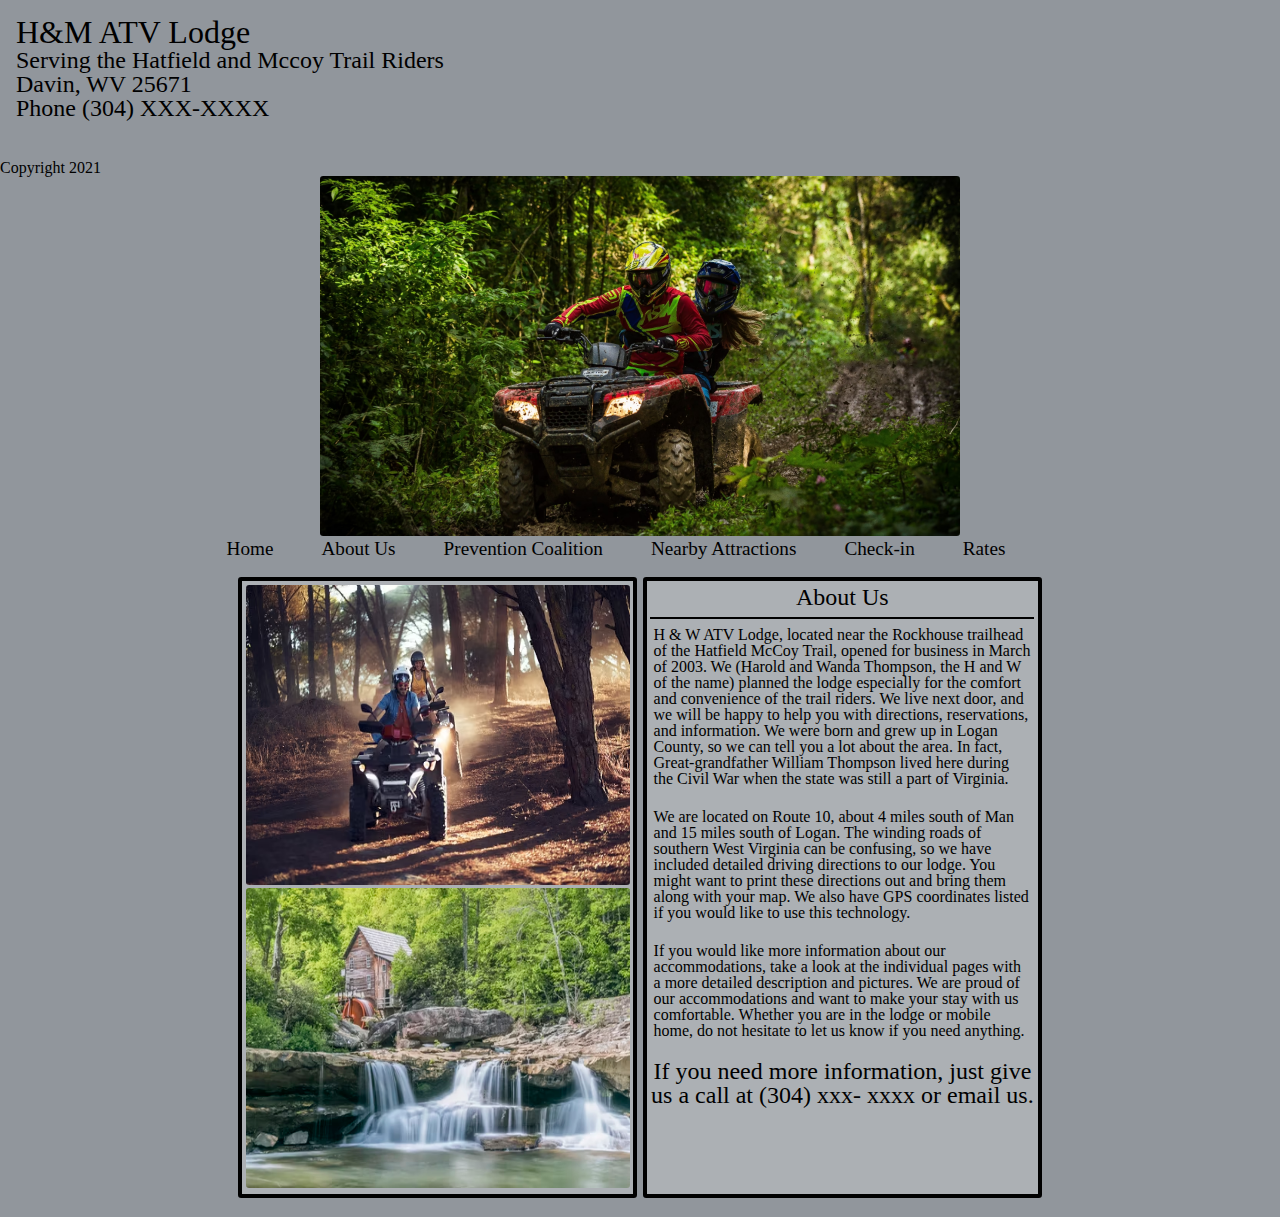
==== Aboutus.html @ 8400b858 "Add files via upload" ====
﻿<!doctype html>
<html lang="en">
<head>
    <meta charset="utf-8">
    <meta http-equiv="Content-Security-Policy" content="default-src 'self'; child-src 'none'; object-src 'none'">

    <meta name="viewport" content="width=device-width">
    <title>About Us</title>
    <meta name="description" content="">
    <meta name="author" content="">

    <link rel="stylesheet" href="style.css">
    <script src="script.js"></script>

    <meta name="description" content="Page description">
    <meta property="og:title" content="Unique page title - My Site">
    <meta property="og:description" content="Page description">
    <meta property="og:image" content="https://www.mywebsite.com/image.jpg">
    <meta property="og:image:alt" content="Image description">
    <meta property="og:locale" content="en_GB">
    <meta property="og:type" content="website">
    <meta name="twitter:card" content="summary_large_image">
    <meta property="og:url" content="https://www.mywebsite.com/page">
    <link rel="canonical" href="https://www.mywebsite.com/page">

    <link rel="icon" href="/favicon.ico">
    <link rel="icon" href="/favicon.svg" type="image/svg+xml">
    <link rel="apple-touch-icon" href="/apple-touch-icon.png">
    <meta name="theme-color" content="#FF00FF">

</head>

<body>
    <header>
        <h1>H&M ATV Lodge</h1>
        <h2>Serving the Hatfield and Mccoy Trail Riders</h2>
        <h2> Davin, WV 25671</h2>
        <h2>Phone (304) XXX-XXXX</h2>
    </header>
    <div class="pic-area">
        <picture>
            <source srcset="images/atv.avif" type="image/avif">
            <source srcset="images/atv.webp" type="image/webp">
            <img src="images/atv.jpg" alt="Picture of an ATV">
        </picture>
    </div>
    <nav>
        <ul>
            <li><a href="index.html">Home</a></li>
            <li><a href="Aboutus.html">About Us</a></li>
            <li><a href="Prevention.html">Prevention Coalition</a></li>
            <li><a href="Attractions.html">Nearby Attractions</a></li>
            <li><a href="Check-in.html">Check-in</a></li>
            <li>
                <a href="Rates.html">Rates</a>
            </li>
</nav>
    <div class="content">
        <div class="area-1 boxes">
            <picture>
                <source srcset="images/trail_riders.avif" type="image/avif">
                <source srcset="images/trail_riders.webp" type="image/webp">
                <img src="images/trail_riders.jpg" width="500" height="300" class="center" alt="Picture of trailriders">
            </picture>
            <picture>
                <source srcset="images/watermill.avif" type="image/avif">
                <source srcset="images/watermill.webp" type="image/webp">
                <img src="images/watermill.jpg" width="500" height="300" class="center" alt="Picture of a watermill">
            </picture>
        </div>
        <div class="area-2 boxes">
            <h3>About Us</h3>
            <hr>
            <p>H & W ATV Lodge, located near the Rockhouse trailhead of the Hatfield McCoy Trail, opened for business in March of 2003. We (Harold and Wanda Thompson, the H and W of the name) planned the lodge especially for the comfort and convenience of the trail riders. We live next door, and we will be happy to help you with directions, reservations, and information. We were born and grew up in Logan County, so we can tell you a lot about the area. In fact, Great-grandfather William Thompson lived here during the Civil War when the state was still a part of Virginia.</p>
            <br>
            <p>We are located on Route 10, about 4 miles south of Man and 15 miles south of Logan. The winding roads of southern West Virginia can be confusing, so we have included detailed driving directions to our lodge. You might want to print these directions out and bring them along with your map. We also have GPS coordinates listed if you would like to use this technology.</p>
            <br>
            <p>If you would like more information about our accommodations, take a look at the individual pages with a more detailed description and pictures. We are proud of our accommodations and want to make your stay with us comfortable. Whether you are in the lodge or mobile home, do not hesitate to let us know if you need anything.</p>
            <br>
            <h3>If you need more information, just give us a call at (304) xxx- xxxx or email us.</h3>
        </div>
    </div>
    <footer>Copyright 2021</footer>

</body>
</html>
---- style.css ----
@import url('Color.css');
@import url('reset.css');
@import url('animation.css');

body {
    line-height: 1;
    min-height: 100vh;
    display: grid;
    grid-template-columns: 1fr 1fr 4em 1fr 1fr;
    grid-template-rows: 10em 4em 30em 2em auto 1em;
    gap: 0px 0px;
    grid-auto-flow: row;
    grid-template-areas:
        "Header Header Header Header Header"
        ". . . . ."
        ". pic-area pic-area pic-area ."
        ". nav nav nav ."
        "content content content content content"
        "footer footer footer footer footer";
}


img {
    max-width: 100%;
    max-height: 100%;
    border-radius: .2em;
}


header {
    grid-area: Header;
    margin: 1em;
}

.pic-area {
    grid-area: pic-area;
    display: flex;
    justify-content: flex-end;
}

nav {
    grid-area: nav;
}

.content {
    display: flex;
    flex-direction: row;
    justify-content: center;
    grid-area: content;
    padding-top: .2em;
}

.area-1 {
    border: 4px solid;
    border-radius: .2em;
    padding: .2em;
    margin: .2em;
    width: 30%;
    height: auto;
}


.area-2 {
    border: 4px solid;
    border-radius: .2em;
    padding: .2em;
    margin: .2em;
    width: 30%;
    height: auto;
}

.area-3 {
    border: 4px solid;
    border-radius: .2em;
    padding: .2em;
    margin: .2em;
    width: 30%;
    height: auto;
}


.boxes {
}

nav ul {
    list-style-type: none;
    display: flex;
    justify-content: center;
}

    nav ul li {
        display: inline;
        padding-right: 3rem;
    }

nav a {
    text-decoration: none;
}

h1 {
    font-size: 2rem;
}

h2 {
    font-size: 1.5rem;
}

h3 {
    text-align: center;
    font-size: 1.5rem;
}


b {
    font-weight: bold;
}

p {
    margin: .2em;
}

.resturant-list {
    margin-left: 1em;
}

.resturants {
    margin-top: 1em;
}

hr {
    border: .1em solid black;
}
/* Large devices (laptops/desktop, 1416px and down) */
@media only screen and (max-width:88.5rem) {
    body {
        grid-template-columns: 1fr 2fr 1fr;
        grid-template-rows: 10em 1em auto 2em 1fr 1em;
        gap: 0px 0px;
        grid-auto-flow: row;
        grid-template-areas:
            "Header Header Header"
            ". . . "
            ". pic-area ."
            "nav nav nav"
            "content content content"
            "footer footer footer";
    }

    .content {
        display: flex;
        flex-direction: row;
        justify-content: center;
        grid-area: content;
        padding-top: .2em;
    }

}
/* Medium/small Devices (Tablet/laptop, 1050px and down) */
@media only screen and (max-width:65.63em) {
    body {
        grid-template-columns: 1fr;
        grid-template-rows: 10em 1em 30em 2em auto 1em;
        gap: 0px 0px;
        grid-auto-flow: row;
        grid-template-areas:
            "Header"
            "."
            "pic-area"
            "nav"
            "content"
            "footer";
    }

    .content {
        display: flex;
        flex-direction: column;
        justify-content: flex-start;
        grid-area: content;
        padding-top: .2em;
        height: auto;
    }
    .area-1 {
        display: flex;
        justify-content: center;
        flex-direction: column;
        padding: .2em;
        margin: .2em;
        width: auto;
        height: 50%;
    }
    picture {
        display:flex;
        justify-content:center;
        padding: .2em;
    }

    .area-2 {
        border: 4px solid;
        border-radius: .2em;
        padding: .2em;
        margin: .2em;
        width: auto;
        height: 50%;
    }

    .area-3 {
        border: 4px solid;
        border-radius: .2em;
        padding: .2em;
        margin: .2em;
        width: auto;
        height: 50%;
    }
    .times {
        display: flex;
        flex-direction: column;
        border: .2em solid;
        border-radius: .2em;
        height: 100%;
        width: 50%;
        padding: .2em;
        justify-content: flex-start;
        margin: .2em;
    }

    .notice {
        display: flex;
        flex-direction: column;
        border: .2em solid;
        border-radius: .2em;
        height: 100%;
        width: 50%;
        padding: .2em;
        justify-content: flex-start;
        margin: .2em;
    }

    footer {
        padding-top: 1em;
    }
}
/* Medium-Small Devices (increased nav padding, 850px and up)*/
@media only screen and (max-width:53.13rem) {
    .content {
        padding-top: .7em;
    }
}
/*Small Devices (Phones, 650px and up)*/
@media only screen and (max-width: 38.75rem) {
    body {
        width: 98%;
        grid-template-columns: 1fr;
        grid-template-rows: 10em 1em 20em 20em 20em;
        gap: 0px 0px;
        grid-auto-flow: row;
        grid-template-areas:
            "Header"
            "."
            "pic-area"
            "nav"
            "content";
    }

    hr {
        border: 0em solid black;
    }

    .area-1 {
        display: flex;
        justify-content: center;
        flex-direction: column;
        padding: .2em;
        margin: .2em;
        width: auto;
        height: auto;
    }
    .area-2 {
        display: flex;
        flex-direction: column;
        border: 4px solid;
        border-radius: .2em;
        padding: .2em;
        margin: .2em;
        width: auto;
        height: auto;
    }

    .area-3 {
        display: flex;
        flex-direction: column;
        border: 4px solid;
        border-radius: .2em;
        padding: .2em;
        margin: .2em;
        width: auto;
        height: auto;
    }


    nav ul {
        list-style-type: none;
        display: flex;
        flex-direction: column;
    }

        nav ul li {
            display: block;
            padding-bottom: 2em;
        }

}
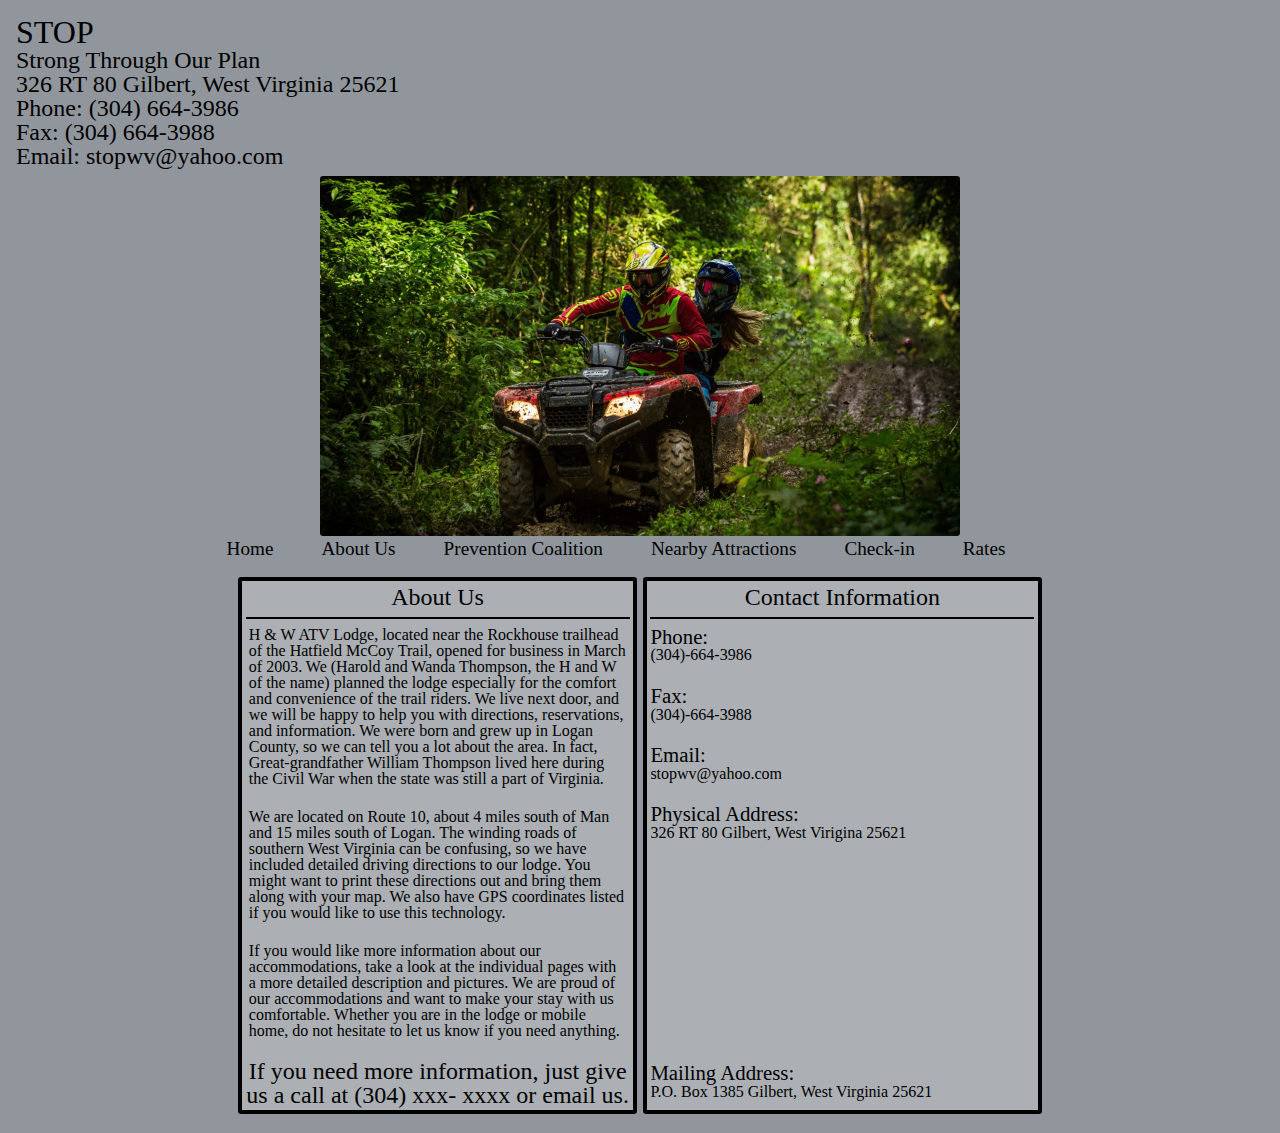
==== commit fa62f904: "Add files via upload" ====
--- a/Aboutus.html
+++ b/Aboutus.html
@@ -1,50 +1,58 @@
-﻿<!doctype html>
-<html lang="en">
-<head>
-    <meta charset="utf-8">
-    <meta http-equiv="Content-Security-Policy" content="default-src 'self'; child-src 'none'; object-src 'none'">
-
-    <meta name="viewport" content="width=device-width">
-    <title>About Us</title>
-    <meta name="description" content="">
-    <meta name="author" content="">
-
-    <link rel="stylesheet" href="style.css">
-    <script src="script.js"></script>
-
-    <meta name="description" content="Page description">
-    <meta property="og:title" content="Unique page title - My Site">
-    <meta property="og:description" content="Page description">
-    <meta property="og:image" content="https://www.mywebsite.com/image.jpg">
-    <meta property="og:image:alt" content="Image description">
-    <meta property="og:locale" content="en_GB">
-    <meta property="og:type" content="website">
-    <meta name="twitter:card" content="summary_large_image">
-    <meta property="og:url" content="https://www.mywebsite.com/page">
-    <link rel="canonical" href="https://www.mywebsite.com/page">
-
-    <link rel="icon" href="/favicon.ico">
-    <link rel="icon" href="/favicon.svg" type="image/svg+xml">
-    <link rel="apple-touch-icon" href="/apple-touch-icon.png">
-    <meta name="theme-color" content="#FF00FF">
-
-</head>
-
-<body>
-    <header>
-        <h1>H&M ATV Lodge</h1>
-        <h2>Serving the Hatfield and Mccoy Trail Riders</h2>
-        <h2> Davin, WV 25671</h2>
-        <h2>Phone (304) XXX-XXXX</h2>
-    </header>
-    <div class="pic-area">
-        <picture>
-            <source srcset="images/atv.avif" type="image/avif">
-            <source srcset="images/atv.webp" type="image/webp">
-            <img src="images/atv.jpg" alt="Picture of an ATV">
-        </picture>
-    </div>
-    <nav>
+﻿<!doctype html>
+<html lang="en">
+<head>
+    <meta charset="utf-8">
+    <meta http-equiv="Content-Security-Policy" content="default-src 'self'; child-src 'none'; object-src 'none'">
+
+    <meta name="viewport" content="width=device-width">
+    <title>About Us</title>
+    <meta name="description" content="">
+    <meta name="author" content="">
+
+    <link rel="stylesheet" href="style.css">
+    <script src="script.js"></script>
+
+    <meta name="description" content="Page description">
+    <meta property="og:title" content="Unique page title - My Site">
+    <meta property="og:description" content="Page description">
+    <meta property="og:image" content="https://www.mywebsite.com/image.jpg">
+    <meta property="og:image:alt" content="Image description">
+    <meta property="og:locale" content="en_GB">
+    <meta property="og:type" content="website">
+    <meta name="twitter:card" content="summary_large_image">
+    <meta property="og:url" content="https://www.mywebsite.com/page">
+    <link rel="canonical" href="https://www.mywebsite.com/page">
+
+    <link rel="icon" href="/favicon.ico">
+    <link rel="icon" href="/favicon.svg" type="image/svg+xml">
+    <link rel="apple-touch-icon" href="/apple-touch-icon.png">
+    <meta name="theme-color" content="#FF00FF">
+
+</head>
+
+<body>
+    <header>
+        <h1>STOP</h1>
+        <h2>Strong Through Our Plan</h2>
+        <h2> 326 RT 80 Gilbert, West Virginia 25621 </h2>
+        <h2>
+            Phone: (304) 664-3986
+        </h2>
+        <h2>
+            Fax: (304) 664-3988
+        </h2>
+        <h2>
+            Email: stopwv@yahoo.com
+        </h2>
+    </header>
+    <div class="pic-area">
+        <picture>
+            <source srcset="images/atv.avif" type="image/avif">
+            <source srcset="images/atv.webp" type="image/webp">
+            <img src="images/atv.jpg" alt="Picture of an ATV">
+        </picture>
+    </div>
+    <nav>
         <ul>
             <li><a href="index.html">Home</a></li>
             <li><a href="Aboutus.html">About Us</a></li>
@@ -54,33 +62,48 @@
             <li>
                 <a href="Rates.html">Rates</a>
             </li>
-</nav>
-    <div class="content">
-        <div class="area-1 boxes">
-            <picture>
-                <source srcset="images/trail_riders.avif" type="image/avif">
-                <source srcset="images/trail_riders.webp" type="image/webp">
-                <img src="images/trail_riders.jpg" width="500" height="300" class="center" alt="Picture of trailriders">
-            </picture>
-            <picture>
-                <source srcset="images/watermill.avif" type="image/avif">
-                <source srcset="images/watermill.webp" type="image/webp">
-                <img src="images/watermill.jpg" width="500" height="300" class="center" alt="Picture of a watermill">
-            </picture>
-        </div>
-        <div class="area-2 boxes">
-            <h3>About Us</h3>
-            <hr>
-            <p>H & W ATV Lodge, located near the Rockhouse trailhead of the Hatfield McCoy Trail, opened for business in March of 2003. We (Harold and Wanda Thompson, the H and W of the name) planned the lodge especially for the comfort and convenience of the trail riders. We live next door, and we will be happy to help you with directions, reservations, and information. We were born and grew up in Logan County, so we can tell you a lot about the area. In fact, Great-grandfather William Thompson lived here during the Civil War when the state was still a part of Virginia.</p>
-            <br>
-            <p>We are located on Route 10, about 4 miles south of Man and 15 miles south of Logan. The winding roads of southern West Virginia can be confusing, so we have included detailed driving directions to our lodge. You might want to print these directions out and bring them along with your map. We also have GPS coordinates listed if you would like to use this technology.</p>
-            <br>
-            <p>If you would like more information about our accommodations, take a look at the individual pages with a more detailed description and pictures. We are proud of our accommodations and want to make your stay with us comfortable. Whether you are in the lodge or mobile home, do not hesitate to let us know if you need anything.</p>
-            <br>
-            <h3>If you need more information, just give us a call at (304) xxx- xxxx or email us.</h3>
-        </div>
-    </div>
-    <footer>Copyright 2021</footer>
-
-</body>
-</html>
+            </ul>
+</nav>
+    <div class="content">
+        <div class="area-1 boxes">
+            <h3>About Us</h3>
+            <hr>
+            <p>H & W ATV Lodge, located near the Rockhouse trailhead of the Hatfield McCoy Trail, opened for business in March of 2003. We (Harold and Wanda Thompson, the H and W of the name) planned the lodge especially for the comfort and convenience of the trail riders. We live next door, and we will be happy to help you with directions, reservations, and information. We were born and grew up in Logan County, so we can tell you a lot about the area. In fact, Great-grandfather William Thompson lived here during the Civil War when the state was still a part of Virginia.</p>
+            <br>
+            <p>We are located on Route 10, about 4 miles south of Man and 15 miles south of Logan. The winding roads of southern West Virginia can be confusing, so we have included detailed driving directions to our lodge. You might want to print these directions out and bring them along with your map. We also have GPS coordinates listed if you would like to use this technology.</p>
+            <br>
+            <p>If you would like more information about our accommodations, take a look at the individual pages with a more detailed description and pictures. We are proud of our accommodations and want to make your stay with us comfortable. Whether you are in the lodge or mobile home, do not hesitate to let us know if you need anything.</p>
+            <br>
+            <h3>If you need more information, just give us a call at (304) xxx- xxxx or email us.</h3>
+        </div>
+        <div class="area-2 boxes">
+            <h3>Contact Information</h3>
+            <hr>
+            <p><h4>Phone:</h4> (304)-664-3986</p>
+            <br>
+            <p><h4>Fax:</h4> (304)-664-3988</p>
+            <br>
+            <p><h4>Email:</h4> stopwv@yahoo.com</p>
+            <br>
+            <p><h4>Physical Address:</h4> 326 RT 80 Gilbert, West Virigina 25621</p>
+
+
+
+
+            <div class="map-responsive">
+
+                <iframe src="" width="600" height="450" frameborder="0" style="border:0" allowfullscreen></iframe>
+                <iframe src="https://www.google.com/maps/embed?pb=!1m18!1m12!1m3!1d3160.3331562401695!2d-81.86660468439145!3d37.6178504289448!2m3!1f0!2f0!3f0!3m2!1i1024!2i768!4f13.1!3m3!1m2!1s0x884fa1fe71897f97%3A0xe864671059a2f5da!2s326%20Mountaineer%20Hwy%2C%20Gilbert%2C%20WV%2025621!5e0!3m2!1sen!2sus!4v1653346850956!5m2!1sen!2sus" 
+                        width="600" height="450" frameborder="0" style="border:0;" allowfullscreen="" aria-hidden="false" tabindex="0"></iframe>
+            </div>
+
+
+
+            
+
+            <p><h4>Mailing Address:</h4> P.O. Box 1385 Gilbert, West Virginia 25621</p>
+        </div>
+    </div>
+
+</body>
+</html>
--- a/style.css
+++ b/style.css
@@ -78,6 +78,20 @@
     height: auto;
 }
 
+.map-responsive {
+    overflow: hidden;
+    padding-bottom: 56.25%;
+    position: relative;
+    height: 0;
+}
+
+    .map-responsive iframe {
+        left: 0;
+        top: 0;
+        height: 100%;
+        width: 100%;
+        position: absolute;
+    }
 
 .boxes {
 }
@@ -110,7 +124,9 @@
     font-size: 1.5rem;
 }
 
-
+h4 {
+    font-size: 1.3rem;
+}
 b {
     font-weight: bold;
 }
